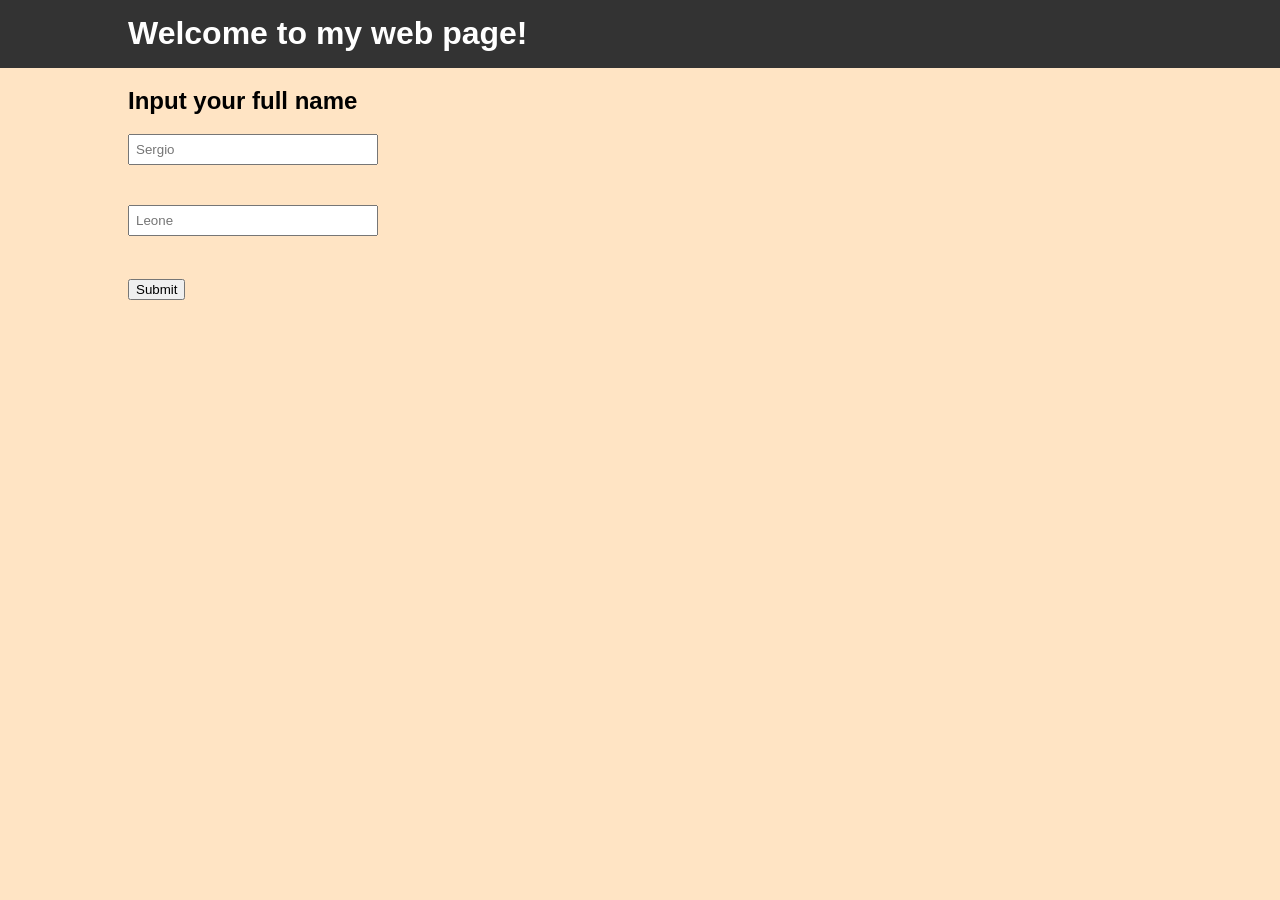
==== index.html @ 653a9554 "first commit" ====
<!DOCTYPE html>
<html lang="en">

<head>
    <meta charset="UTF-8">
    <meta name="viewport" content="width=device-width, initial-scale=1.0">
    <meta name="description" content="User form with database hosted locally">
    <meta name="keywords" content="HTML,CSS,JavaScript,database,mySQL">
    <meta name="author" content="John Doe">
    <link rel="stylesheet" href="styles.css">
    <title>User form</title>
</head>

<body>
    <header id="mainHeader">
        <div class="container">
            <h1>Welcome to my web page!</h1>
        </div>
    </header>
    
    <div class="container">
        <h2>Input your full name</h2>
        <form id="userForm">
            <div class="field-wrapper">
                <input type="text" id="firstName" placeholder="Sergio">
                <div class="popup" id="firstNamePopup"></div>
            </div>
            <div class="field-wrapper">
                <input type="text" id="lastName" placeholder="Leone">
                <div class="popup" id="lastNamePopup"></div>
            </div>
            <button type="submit" id="submitBtn">Submit</button>
        </form>
        <p id="result"></p>
    </div>

    <script src="validation.js"></script>
    <script src="submit-handler.js"></script>

</body>

</html>
---- styles.css ----
body{
    font-family: Arial, Helvetica, sans-serif;
    font-size: 16px;
    margin: 0;
    background: bisque;
    line-height: 1.6em;
}
.container{
    width: 80%;
    margin: auto;
    overflow: hidden;

}
#mainHeader{
    background: #333;
    color: white;
}
.field-wrapper{
    position: relative;
    margin-bottom: 40px;
    width: 250px;
}
input{
    padding: 6px;
    width: 100%;
    box-sizing: border-box;
}
input.invalid{
    border: 2px solid red;
}
input.valid{
    border: 2px solid green;
}
.popup{
    display: none;
    position: absolute;
    top: 100%;
    left: 0;
    margin-top: 4px;
    background-color: #ffe6e6;
    border: 1px solid red;
    color: #a30000;
    padding: 2px 4px;
    border-radius: 4px;
    font-size: 0.8em;
    z-index: 10;
    white-space: nowrap;
}
.popup.show{
    display: block;
}
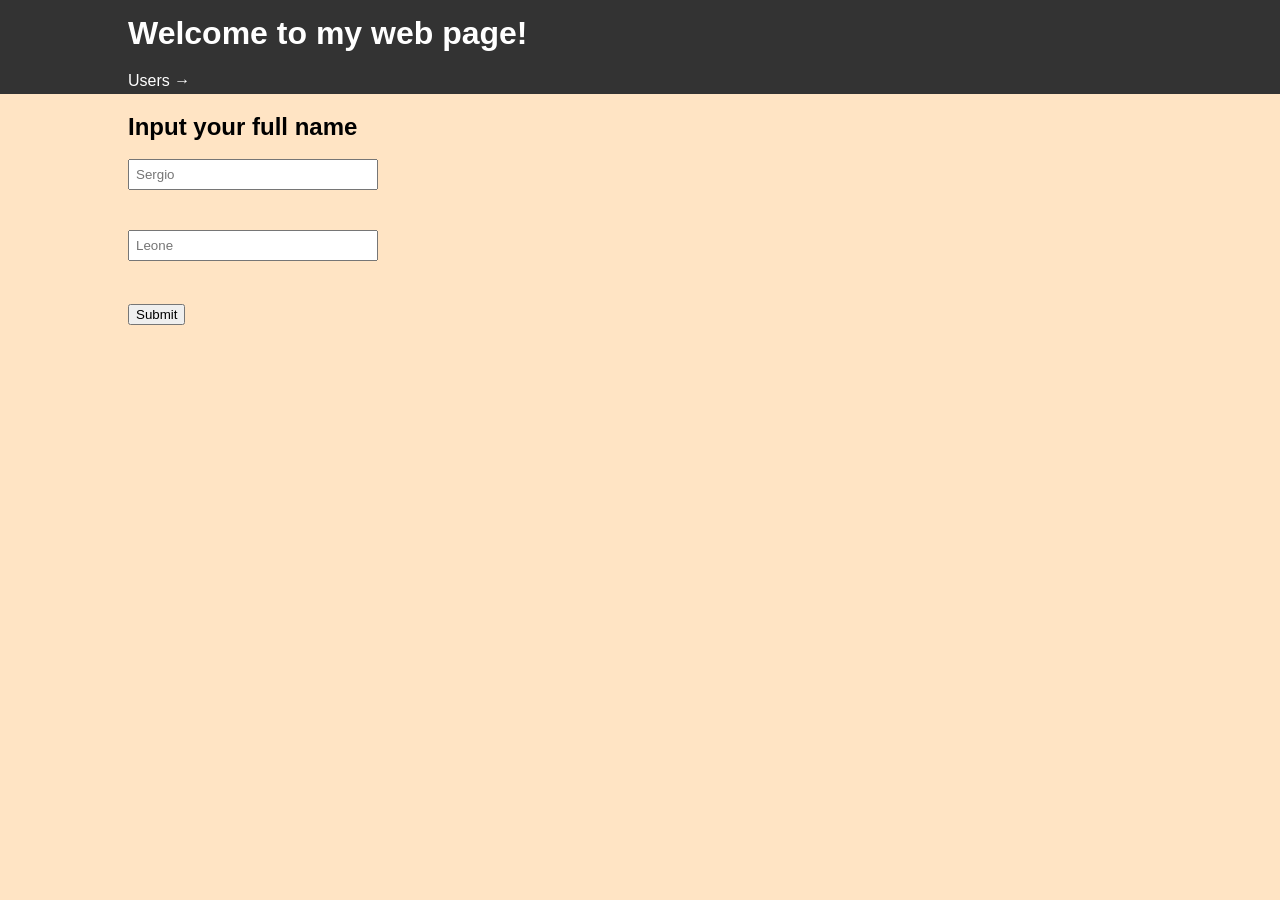
==== commit 5143fb32: "users" ====
--- a/index.html
+++ b/index.html
@@ -7,7 +7,7 @@
     <meta name="description" content="User form with database hosted locally">
     <meta name="keywords" content="HTML,CSS,JavaScript,database,mySQL">
     <meta name="author" content="John Doe">
-    <link rel="stylesheet" href="styles.css">
+    <link rel="stylesheet" href="css/styles.css">
     <title>User form</title>
 </head>
 
@@ -15,9 +15,10 @@
     <header id="mainHeader">
         <div class="container">
             <h1>Welcome to my web page!</h1>
+            <nav><a href="users.html">Users &rarr;</a></nav>
         </div>
     </header>
-    
+
     <div class="container">
         <h2>Input your full name</h2>
         <form id="userForm">
@@ -34,8 +35,8 @@
         <p id="result"></p>
     </div>
 
-    <script src="validation.js"></script>
-    <script src="submit-handler.js"></script>
+    <script src="js/validation.js"></script>
+    <script src="js/submit-handler.js"></script>
 
 </body>
 
--- a/css/styles.css
+++ b/css/styles.css
@@ -0,0 +1,74 @@
+body{
+    font-family: Arial, Helvetica, sans-serif;
+    font-size: 16px;
+    margin: 0;
+    background: bisque;
+    line-height: 1.6em;
+}
+.container{
+    width: 80%;
+    margin: auto;
+    overflow: hidden;
+
+}
+#mainHeader{
+    background: #333;
+    color: white;
+}
+.field-wrapper{
+    position: relative;
+    margin-bottom: 40px;
+    width: 250px;
+}
+input{
+    padding: 6px;
+    width: 100%;
+    box-sizing: border-box;
+}
+input.invalid{
+    border: 2px solid red;
+}
+input.valid{
+    border: 2px solid green;
+}
+.popup{
+    display: none;
+    position: absolute;
+    top: 100%;
+    left: 0;
+    margin-top: 4px;
+    background-color: #ffe6e6;
+    border: 1px solid red;
+    color: #a30000;
+    padding: 2px 4px;
+    border-radius: 4px;
+    font-size: 0.8em;
+    z-index: 10;
+    white-space: nowrap;
+}
+.popup.show{
+    display: block;
+}
+table.users-table{
+    width: 80%;
+    margin: 20px auto;
+    border-collapse: collapse;
+    background: white;
+}
+table.users-table th,
+table.users-table td{
+    border: 1px solid #ccc;
+    padding: 8px 12px;
+    text-align: left;
+}
+table.users-table th{
+    background: #333;
+    color: white;
+}
+table.users-table tr:nth-child(even){
+    background: #f7f7f7;
+}
+#mainHeader nav a{
+    color: white;
+    text-decoration: none;
+}
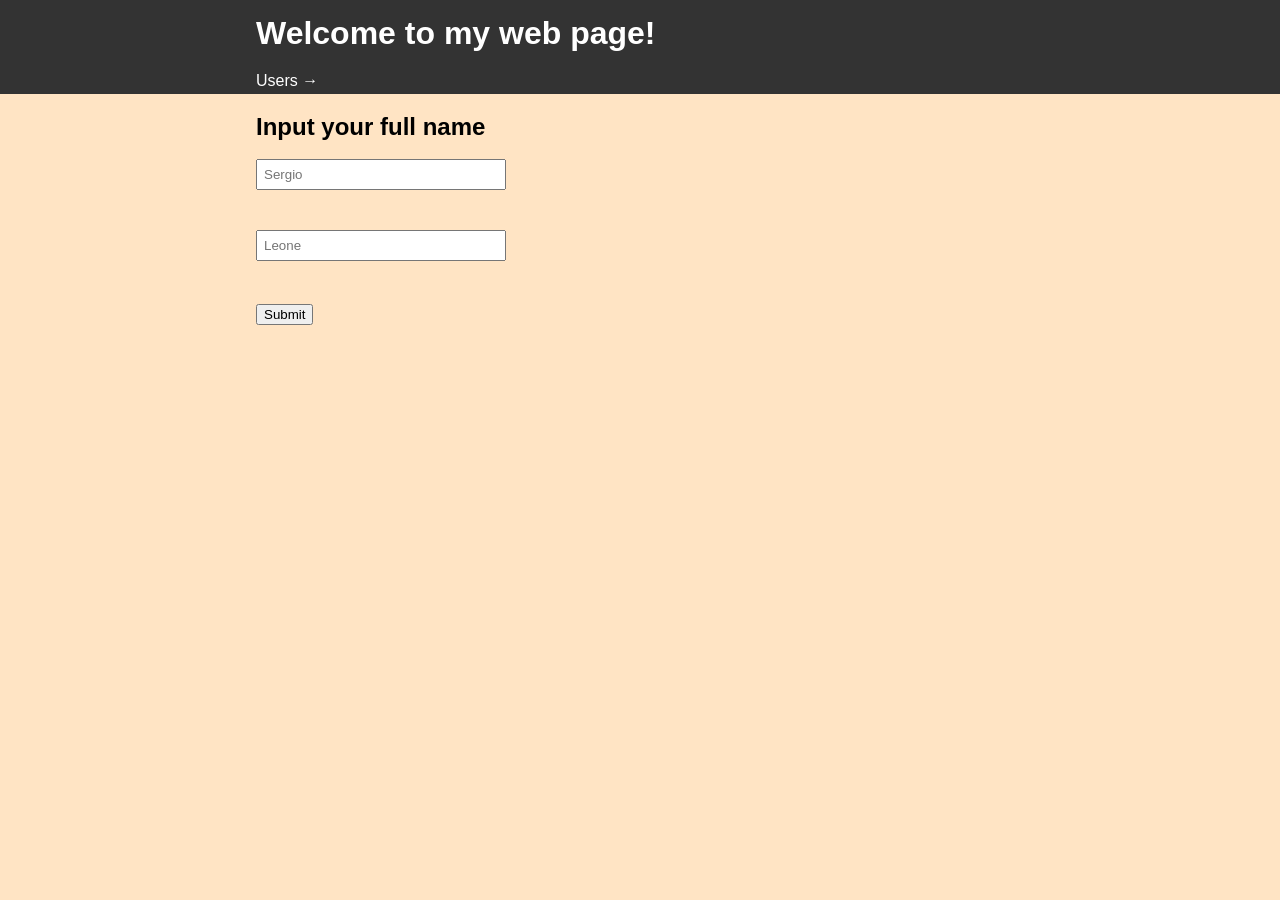
==== commit c21c160f: "index.html update" ====
--- a/index.html
+++ b/index.html
@@ -34,7 +34,8 @@
         </form>
         <p id="result"></p>
     </div>
-
+    
+    <script src="js/name-rules.js"></script>
     <script src="js/validation.js"></script>
     <script src="js/submit-handler.js"></script>
 
--- a/css/styles.css
+++ b/css/styles.css
@@ -6,7 +6,7 @@
     line-height: 1.6em;
 }
 .container{
-    width: 80%;
+    width: 60%;
     margin: auto;
     overflow: hidden;
 
@@ -50,7 +50,7 @@
     display: block;
 }
 table.users-table{
-    width: 80%;
+    width: 100%;
     margin: 20px auto;
     border-collapse: collapse;
     background: white;
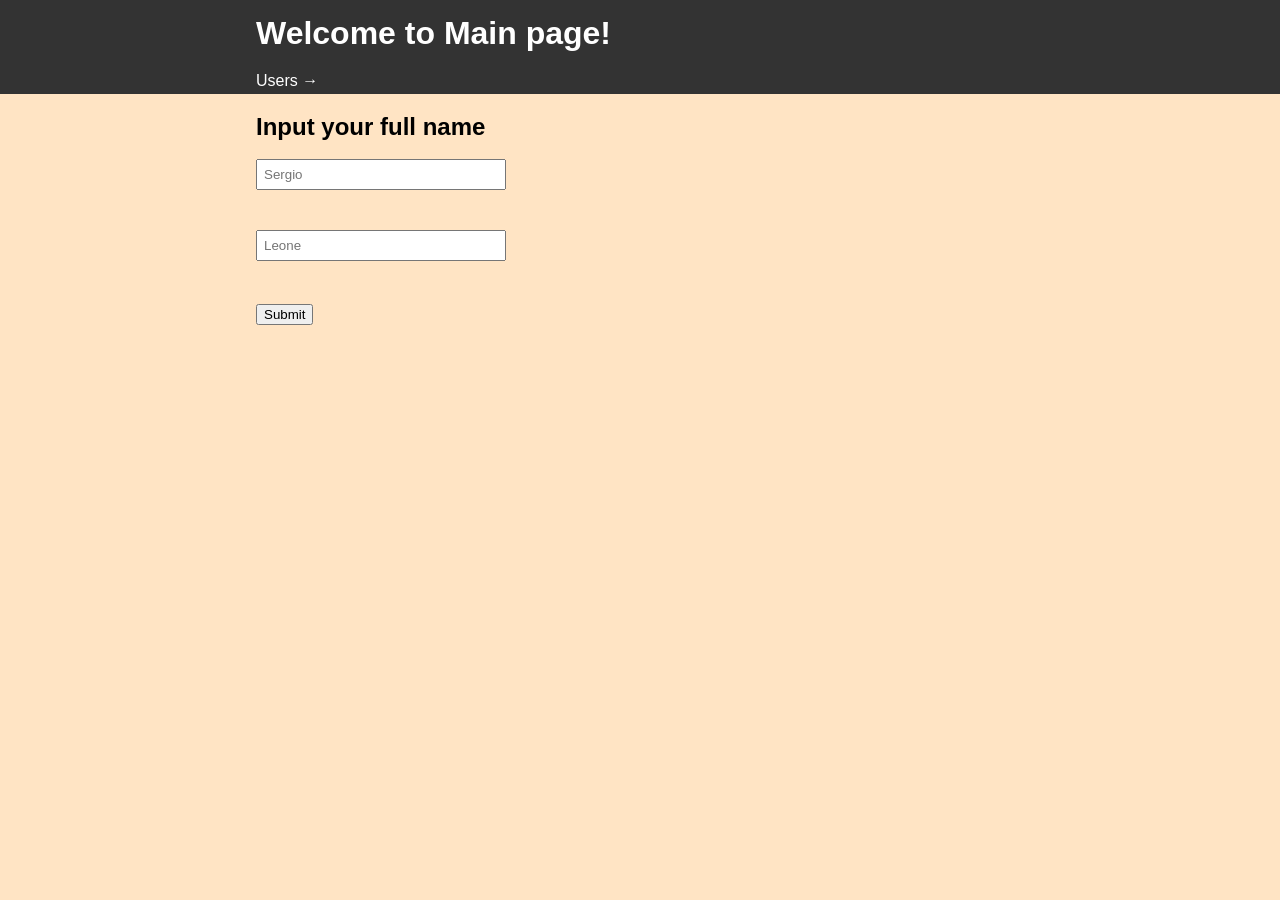
==== commit 029c24bc: "regex max length 30; added requirements" ====
--- a/index.html
+++ b/index.html
@@ -14,7 +14,7 @@
 <body>
     <header id="mainHeader">
         <div class="container">
-            <h1>Welcome to my web page!</h1>
+            <h1>Welcome to Main page!</h1>
             <nav><a href="users.html">Users &rarr;</a></nav>
         </div>
     </header>
--- a/css/styles.css
+++ b/css/styles.css
@@ -9,7 +9,6 @@
     width: 60%;
     margin: auto;
     overflow: hidden;
-
 }
 #mainHeader{
     background: #333;
@@ -49,8 +48,13 @@
 .popup.show{
     display: block;
 }
+.table-scroll{
+    width: 100%;
+    overflow-x: auto;
+}
 table.users-table{
     width: 100%;
+    min-width: 100%;
     margin: 20px auto;
     border-collapse: collapse;
     background: white;
@@ -60,6 +64,7 @@
     border: 1px solid #ccc;
     padding: 8px 12px;
     text-align: left;
+    white-space: nowrap;
 }
 table.users-table th{
     background: #333;
@@ -71,4 +76,72 @@
 #mainHeader nav a{
     color: white;
     text-decoration: none;
+}
+
+/* ---------- Users table: actions, inline editing, messages ---------- */
+table.users-table td.actions{
+    white-space: nowrap;
+    width: 1%;
+}
+table.users-table td.empty{
+    text-align: center;
+    color: #666;
+}
+table.users-table td input{
+    font: inherit;
+}
+.btn{
+    padding: 4px 10px;
+    font: inherit;
+    font-size: 0.9em;
+    border: 1px solid #333;
+    border-radius: 4px;
+    background: white;
+    color: #333;
+    cursor: pointer;
+}
+.btn + .btn{
+    margin-left: 6px;
+}
+.btn:hover{
+    background: #eee;
+}
+.btn:focus-visible{
+    outline: 2px solid #333;
+    outline-offset: 2px;
+}
+.btn:disabled{
+    opacity: 0.5;
+    cursor: not-allowed;
+}
+.btn-primary{
+    background: #333;
+    color: white;
+}
+.btn-primary:hover{
+    background: #555;
+}
+.btn-danger{
+    border-color: #a30000;
+    color: #a30000;
+}
+.btn-danger:hover{
+    background: #ffe6e6;
+}
+.message{
+    margin: 12px 0 0;
+}
+.message:empty{
+    display: none;
+}
+.message.error{
+    color: #a30000;
+}
+.message.success{
+    color: #1b6e1b;
+}
+@media(max-width: 900px){
+    .container{
+        width: 100%;
+    }
 }
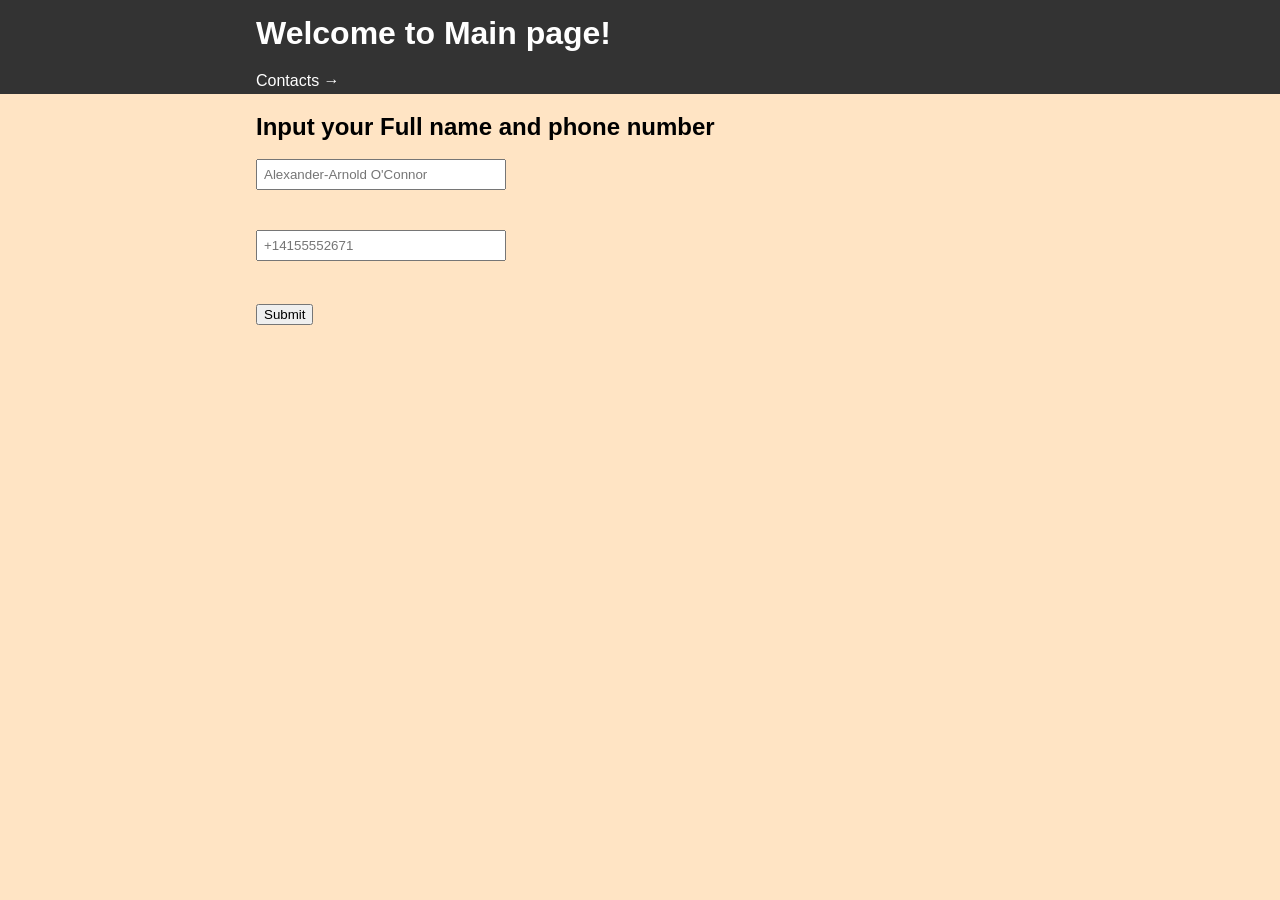
==== commit d94e7cd6: "contacts" ====
--- a/index.html
+++ b/index.html
@@ -4,31 +4,31 @@
 <head>
     <meta charset="UTF-8">
     <meta name="viewport" content="width=device-width, initial-scale=1.0">
-    <meta name="description" content="User form with database hosted locally">
+    <meta name="description" content="Contact form with database hosted locally">
     <meta name="keywords" content="HTML,CSS,JavaScript,database,mySQL">
     <meta name="author" content="John Doe">
     <link rel="stylesheet" href="css/styles.css">
-    <title>User form</title>
+    <title>Contact form</title>
 </head>
 
 <body>
     <header id="mainHeader">
         <div class="container">
             <h1>Welcome to Main page!</h1>
-            <nav><a href="users.html">Users &rarr;</a></nav>
+            <nav><a href="contacts.html">Contacts &rarr;</a></nav>
         </div>
     </header>
 
     <div class="container">
-        <h2>Input your full name</h2>
-        <form id="userForm">
+        <h2>Input your Full name and phone number</h2>
+        <form id="contactForm">
             <div class="field-wrapper">
-                <input type="text" id="firstName" placeholder="Sergio">
-                <div class="popup" id="firstNamePopup"></div>
+                <input type="text" id="fullName" placeholder="Alexander-Arnold O'Connor">
+                <div class="popup" id="fullNamePopup"></div>
             </div>
             <div class="field-wrapper">
-                <input type="text" id="lastName" placeholder="Leone">
-                <div class="popup" id="lastNamePopup"></div>
+                <input type="tel" id="phoneNumber" placeholder="+14155552671">
+                <div class="popup" id="phoneNumberPopup"></div>
             </div>
             <button type="submit" id="submitBtn">Submit</button>
         </form>
--- a/css/styles.css
+++ b/css/styles.css
@@ -52,25 +52,25 @@
     width: 100%;
     overflow-x: auto;
 }
-table.users-table{
+table.contacts-table{
     width: 100%;
     min-width: 100%;
     margin: 20px auto;
     border-collapse: collapse;
     background: white;
 }
-table.users-table th,
-table.users-table td{
+table.contacts-table th,
+table.contacts-table td{
     border: 1px solid #ccc;
     padding: 8px 12px;
     text-align: left;
     white-space: nowrap;
 }
-table.users-table th{
+table.contacts-table th{
     background: #333;
     color: white;
 }
-table.users-table tr:nth-child(even){
+table.contacts-table tr:nth-child(even){
     background: #f7f7f7;
 }
 #mainHeader nav a{
@@ -78,16 +78,16 @@
     text-decoration: none;
 }
 
-/* ---------- Users table: actions, inline editing, messages ---------- */
-table.users-table td.actions{
+/* ---------- Contacts table: actions, inline editing, messages ---------- */
+table.contacts-table td.actions{
     white-space: nowrap;
     width: 1%;
 }
-table.users-table td.empty{
+table.contacts-table td.empty{
     text-align: center;
     color: #666;
 }
-table.users-table td input{
+table.contacts-table td input{
     font: inherit;
 }
 .btn{
